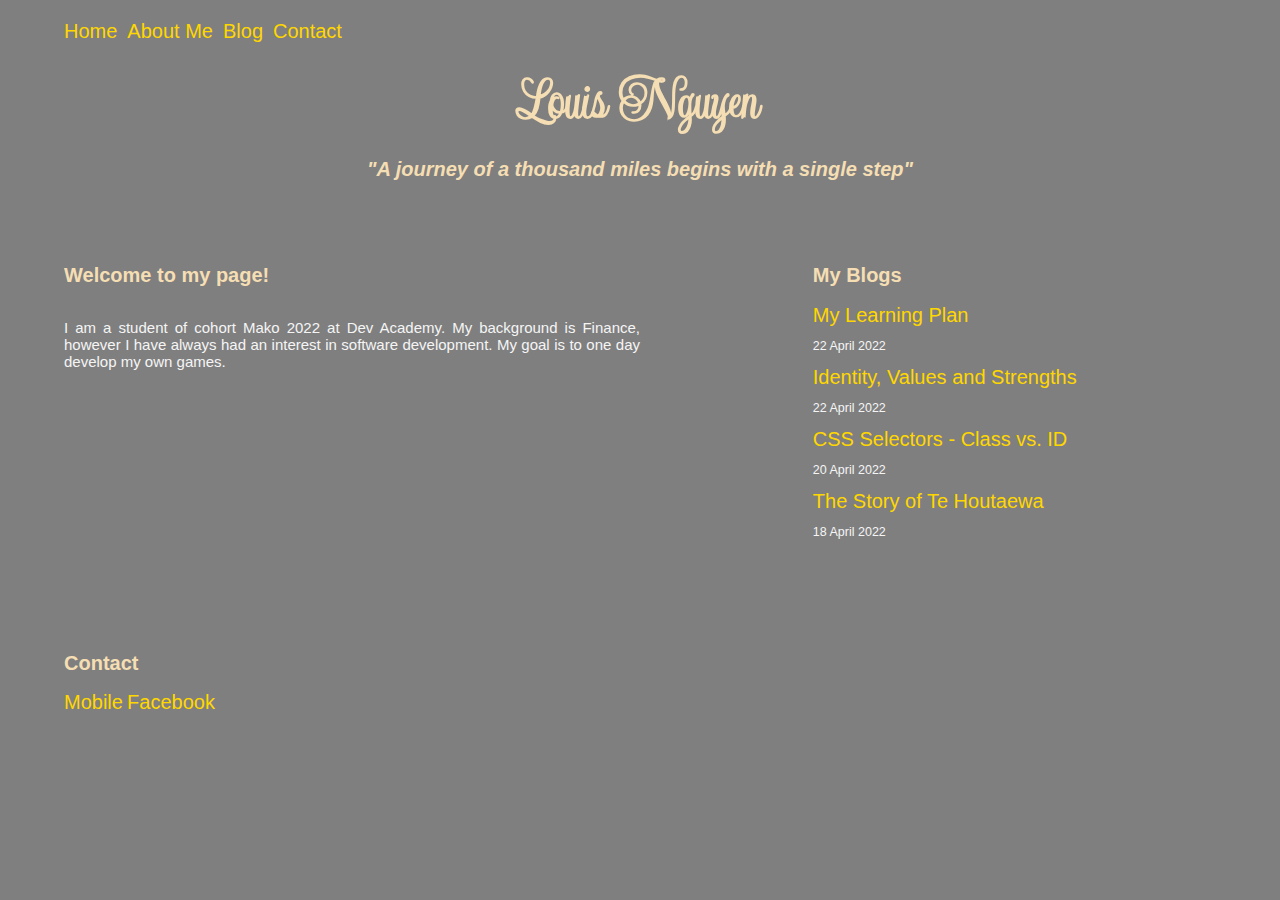
==== index.html @ 523f65c2 "Add link to new blog entries and update Contact section" ====
<!DOCTYPE html>
<html>
  <head>
    <meta charset="UTF-8">
    <link href="https://fonts.googleapis.com/css2?family=Updock&display=swap" rel="stylesheet">
    <link href="styles/main.css" rel="stylesheet" type="text/css">
    <title>Louis Nguyen - My journey to become developer</title>
  </head>
  <body>
    <header class="header">
      <nav class="nav-bar">
      <ul class="nav-list">
        <li>
          <a href="/#home">Home</a>
          </li>
        <li>
          <a href="/#about">About Me</a>
        </li>
        <li>
          <a href="/#blog">Blog</a>
        </li>
        <li>
          <a href="/#contact">Contact</a>
        </li>
      </ul>
    </nav>
    </header>
    <div id="home">
      <h1 style="font-family: 'Updock', cursive;">Louis Nguyen</h1>
      <h2 style="text-align: center;"><em>"A journey of a thousand miles begins with a single step"</em></h2>
    </div>
    <div class="content">
    <div id="about">
      <h2 style="text-align: left">Welcome to my page!</h2>
      <p>I am a student of cohort Mako 2022 at Dev Academy. My background is Finance, however I have always had an interest in software development. My goal is to one day develop my own games.</p>
    </div>
    <div id="blog">
      <h2>My Blogs</h2>
      <a href="blog/learning-plan.html">My Learning Plan</a>
      <p class="date">22 April 2022</p>
      <a href="blog/identity-values.html">Identity, Values and Strengths</a>
      <p class="date">22 April 2022</p>
      <a href="blog/html-css.html">CSS Selectors - Class vs. ID</a>
      <p class="date">20 April 2022</p>
        <a href="blog/te-houtaewa-template.html">The Story of Te Houtaewa</a>
      <p class="date">18 April 2022</p>
    </div>
    </div>
  </body>
  <footer id="contact">
    <h2>Contact</h2>
    <a href="tel:02XXXXXXXX">Mobile</a>
    <a href="#link to my Facebook page">Facebook</a>
  </footer>
</html>
---- styles/main.css ----
:root {
  font-size: 10px;
}

.nav-list {
  display: flex;
  flex-direction: row;
  padding: 0;
}

.nav-list li {
  list-style: none;
  margin: 0;
  padding: 0 10px 0 0;
}

body {
  background-color: rgba(0, 0, 0, 0.5);
/* background: url("../dev-academy/steps.jpg") center fixed no-repeat;
  background-size: cover; */
  display: block;
  font-family:'Lucida Sans', 'Lucida Sans Regular', 'Lucida Grande', 'Lucida Sans Unicode', Geneva, Verdana, sans-serif;
  font-size: 1.5rem;
  color: whitesmoke;
  text-align: justify;
  margin: 20px 5vw 20px;
  padding: 0;
}

h1, h2, h3 {
  color: wheat;
}

h1 {
  font-family: cursive;
  font-size: 6rem;
  text-align: center;
  margin: 20px 12.5vw 20px;
}

h2 {
  font-size: 2rem;
}

a {
  text-decoration: none;
  color: gold;
  font-size: 2rem;
  margin: 0;
  padding: 0;
}

a:hover {
  text-decoration: underline; /*Underline links when hover*/
}

.content {
  display: flex;
  flex-direction: row;
  justify-content: space-between;
}

#about {
  width: 50%;
  display: flex;
  flex-direction: column;
  margin: 50px 20px 50px 0;
}

#blog {
  width: 35%;
  display: flex;
  flex-direction: column;
  margin: 50px 0 50px;
  text-align: left;
}

.date {
  font-size: 1.25rem;
}

footer {
  margin: 50px 0 20px;
}

/*Do not edit the below yet*/
.no-margin-padding {
  margin: 0px;
  padding: 0px;
  white-space: pre-line;
}

.selectors-h2 {
  text-align: left;
}

#teacher {
  color: blue;
}

.uniform {
  color: green;
}

#white-hat {
  text-decoration: overline white 2px;
}
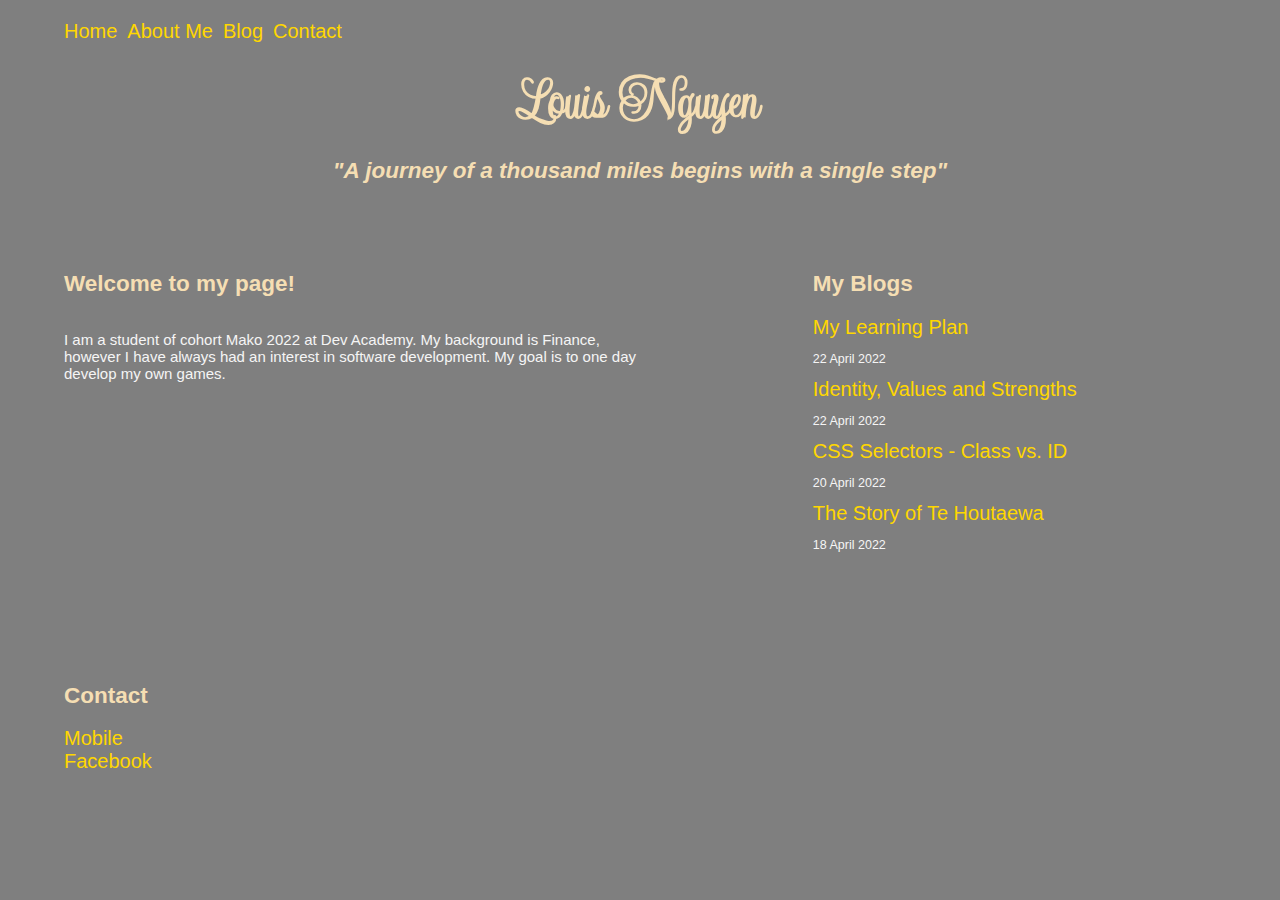
==== commit f81f14d3: "Remove some inline styles" ====
--- a/index.html
+++ b/index.html
@@ -31,7 +31,7 @@
     </div>
     <div class="content">
     <div id="about">
-      <h2 style="text-align: left">Welcome to my page!</h2>
+      <h2>Welcome to my page!</h2>
       <p>I am a student of cohort Mako 2022 at Dev Academy. My background is Finance, however I have always had an interest in software development. My goal is to one day develop my own games.</p>
     </div>
     <div id="blog">
--- a/styles/main.css
+++ b/styles/main.css
@@ -22,7 +22,6 @@
   font-family:'Lucida Sans', 'Lucida Sans Regular', 'Lucida Grande', 'Lucida Sans Unicode', Geneva, Verdana, sans-serif;
   font-size: 1.5rem;
   color: whitesmoke;
-  text-align: justify;
   margin: 20px 5vw 20px;
   padding: 0;
 }
@@ -36,10 +35,6 @@
   font-size: 6rem;
   text-align: center;
   margin: 20px 12.5vw 20px;
-}
-
-h2 {
-  font-size: 2rem;
 }
 
 a {
@@ -60,6 +55,10 @@
   justify-content: space-between;
 }
 
+.h1-blog-entry {
+  font-size: 5.5vmin;
+}
+
 #about {
   width: 50%;
   display: flex;
@@ -72,7 +71,6 @@
   display: flex;
   flex-direction: column;
   margin: 50px 0 50px;
-  text-align: left;
 }
 
 .date {
@@ -83,15 +81,16 @@
   margin: 50px 0 20px;
 }
 
+#contact {
+  display: flex;
+  flex-direction: column;
+}
+
 /*Do not edit the below yet*/
 .no-margin-padding {
   margin: 0px;
   padding: 0px;
   white-space: pre-line;
-}
-
-.selectors-h2 {
-  text-align: left;
 }
 
 #teacher {
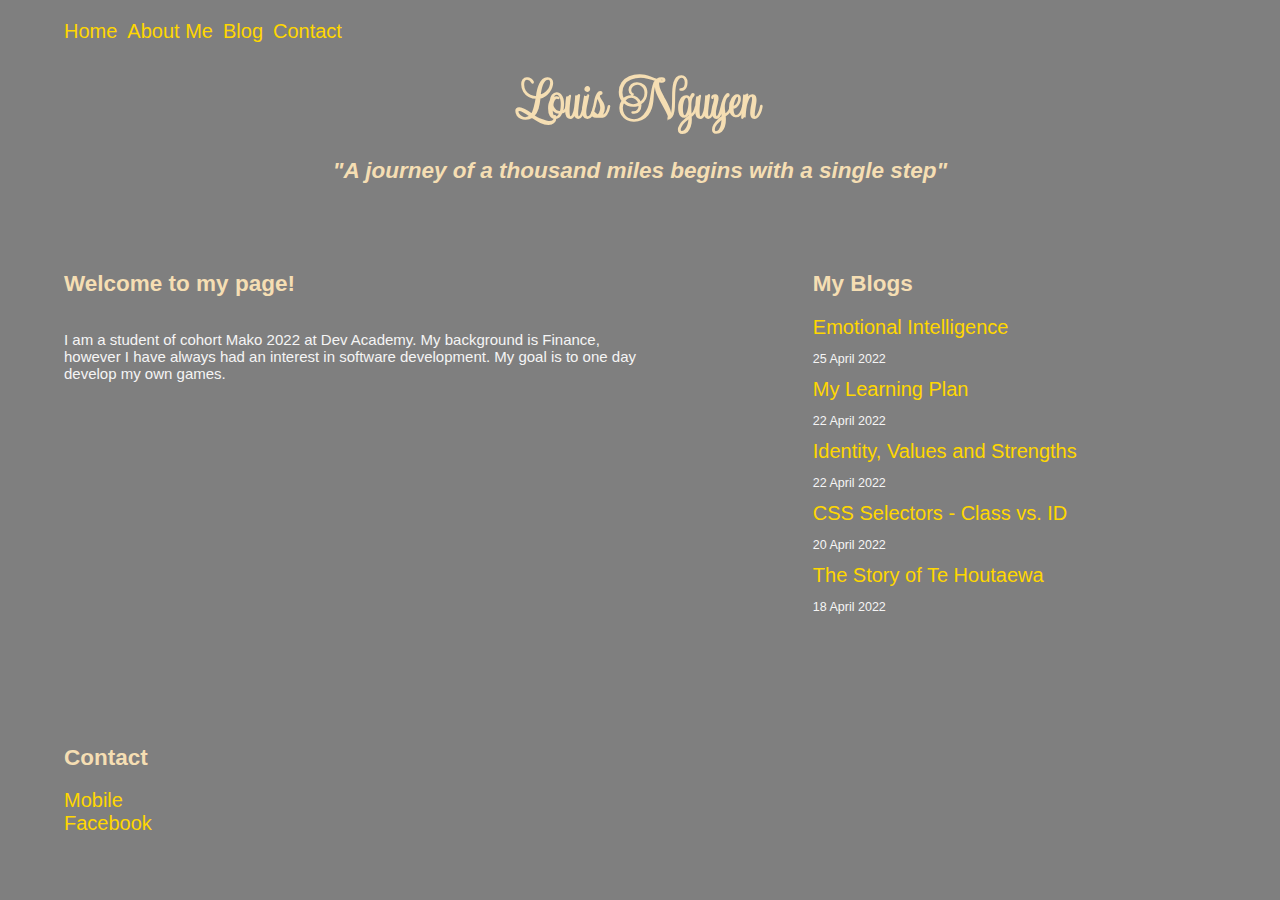
==== commit 93d766b6: "Add Emotional Intelligence blog entry" ====
--- a/index.html
+++ b/index.html
@@ -36,6 +36,8 @@
     </div>
     <div id="blog">
       <h2>My Blogs</h2>
+      <a href="blog/emotional-intelligence.html">Emotional Intelligence</a>
+      <p class="date">25 April 2022</p>
       <a href="blog/learning-plan.html">My Learning Plan</a>
       <p class="date">22 April 2022</p>
       <a href="blog/identity-values.html">Identity, Values and Strengths</a>
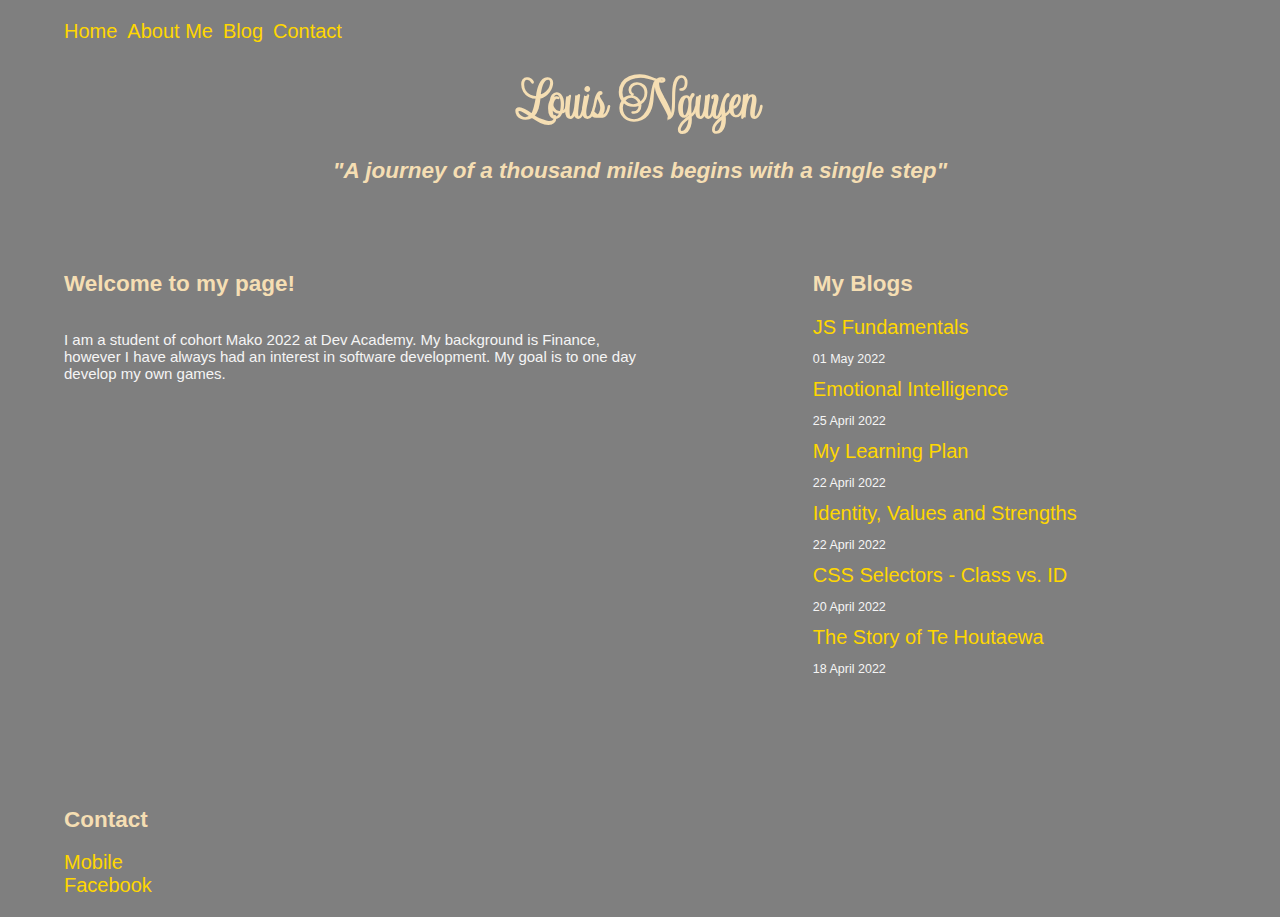
==== commit 80c86d3c: "Update link to JS Fundamentals blog entry" ====
--- a/index.html
+++ b/index.html
@@ -36,6 +36,8 @@
     </div>
     <div id="blog">
       <h2>My Blogs</h2>
+      <a href="blog/javascript-dom.html">JS Fundamentals</a>
+      <p class="date">01 May 2022</p>
       <a href="blog/emotional-intelligence.html">Emotional Intelligence</a>
       <p class="date">25 April 2022</p>
       <a href="blog/learning-plan.html">My Learning Plan</a>
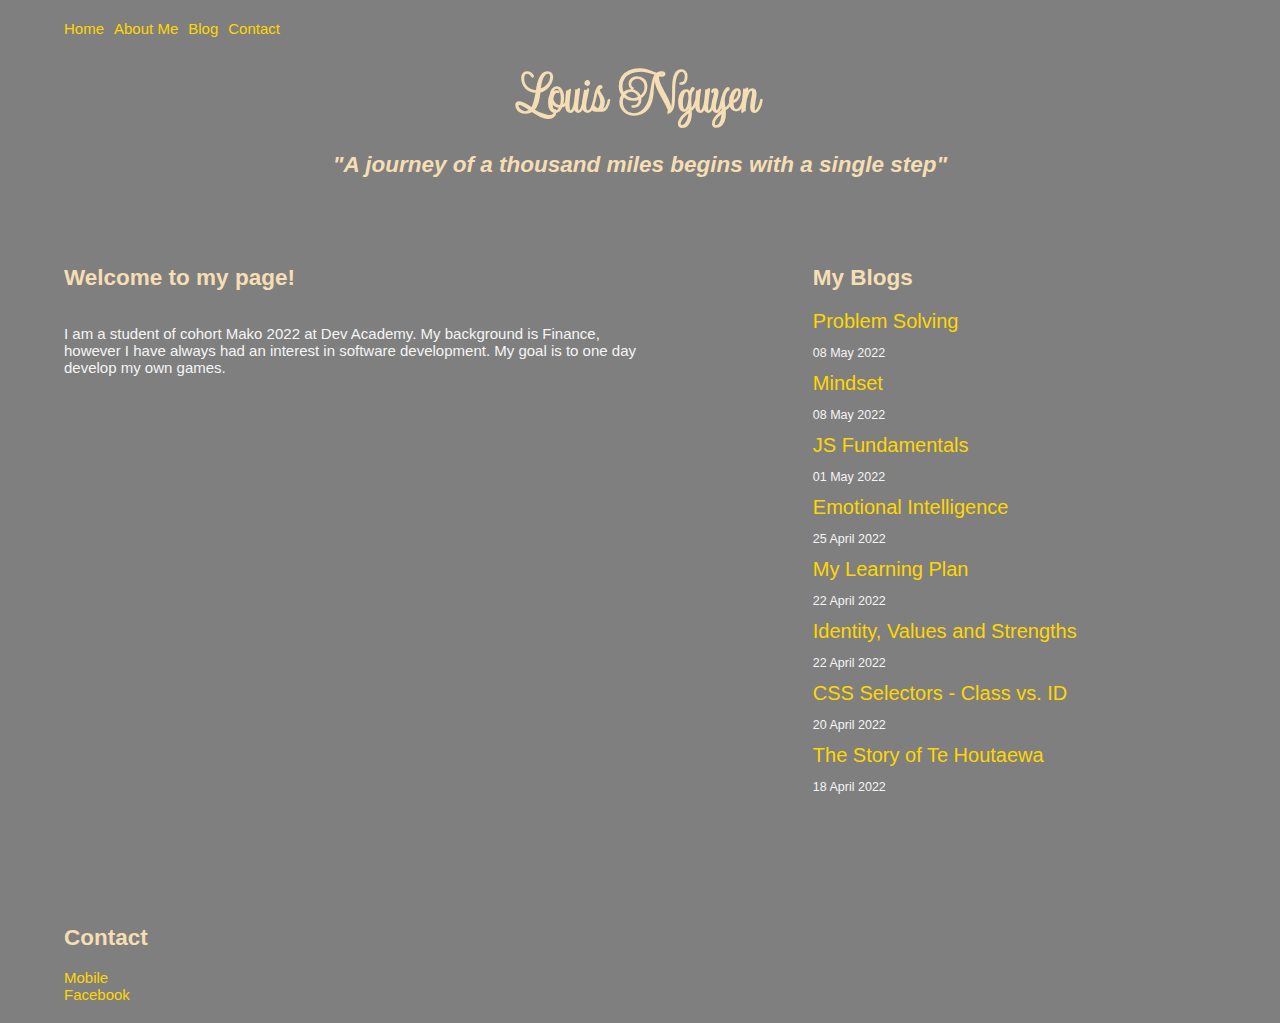
==== commit 5b491fef: "Add links to new blog entries" ====
--- a/index.html
+++ b/index.html
@@ -36,18 +36,22 @@
     </div>
     <div id="blog">
       <h2>My Blogs</h2>
-      <a href="blog/javascript-dom.html">JS Fundamentals</a>
-      <p class="date">01 May 2022</p>
-      <a href="blog/emotional-intelligence.html">Emotional Intelligence</a>
-      <p class="date">25 April 2022</p>
-      <a href="blog/learning-plan.html">My Learning Plan</a>
-      <p class="date">22 April 2022</p>
-      <a href="blog/identity-values.html">Identity, Values and Strengths</a>
-      <p class="date">22 April 2022</p>
-      <a href="blog/html-css.html">CSS Selectors - Class vs. ID</a>
-      <p class="date">20 April 2022</p>
-        <a href="blog/te-houtaewa-template.html">The Story of Te Houtaewa</a>
-      <p class="date">18 April 2022</p>
+        <a class="blog" href="blog/problem-solving.html">Problem Solving</a>
+        <p class="date">08 May 2022</p>
+        <a class="blog" href="blog/neuroplasticity.html">Mindset</a>
+        <p class="date">08 May 2022</p>
+        <a class="blog" href="blog/javascript-dom.html">JS Fundamentals</a>
+        <p class="date">01 May 2022</p>
+        <a class="blog" href="blog/emotional-intelligence.html">Emotional Intelligence</a>
+        <p class="date">25 April 2022</p>
+        <a class="blog" href="blog/learning-plan.html">My Learning Plan</a>
+        <p class="date">22 April 2022</p>
+        <a class="blog" href="blog/identity-values.html">Identity, Values and Strengths</a>
+        <p class="date">22 April 2022</p>
+        <a class="blog" href="blog/html-css.html">CSS Selectors - Class vs. ID</a>
+        <p class="date">20 April 2022</p>
+        <a class="blog" href="blog/te-houtaewa-template.html">The Story of Te Houtaewa</a>
+        <p class="date">18 April 2022</p>
     </div>
     </div>
   </body>
--- a/styles/main.css
+++ b/styles/main.css
@@ -40,7 +40,6 @@
 a {
   text-decoration: none;
   color: gold;
-  font-size: 2rem;
   margin: 0;
   padding: 0;
 }
@@ -49,6 +48,15 @@
   text-decoration: underline; /*Underline links when hover*/
 }
 
+a.blog {
+  font-size: 2rem;
+}
+
+code {
+  font-size: 1.3rem;
+  background-color: cornflowerblue;
+  color: black;
+}
 .content {
   display: flex;
   flex-direction: row;
@@ -86,6 +94,17 @@
   flex-direction: column;
 }
 
+table {
+  border-collapse: collapse;
+  width: 100%;
+}
+
+th, td {
+  border: 1px solid #dddddd;
+  text-align: left;
+  padding: 8px
+}
+
 /*Do not edit the below yet*/
 .no-margin-padding {
   margin: 0px;
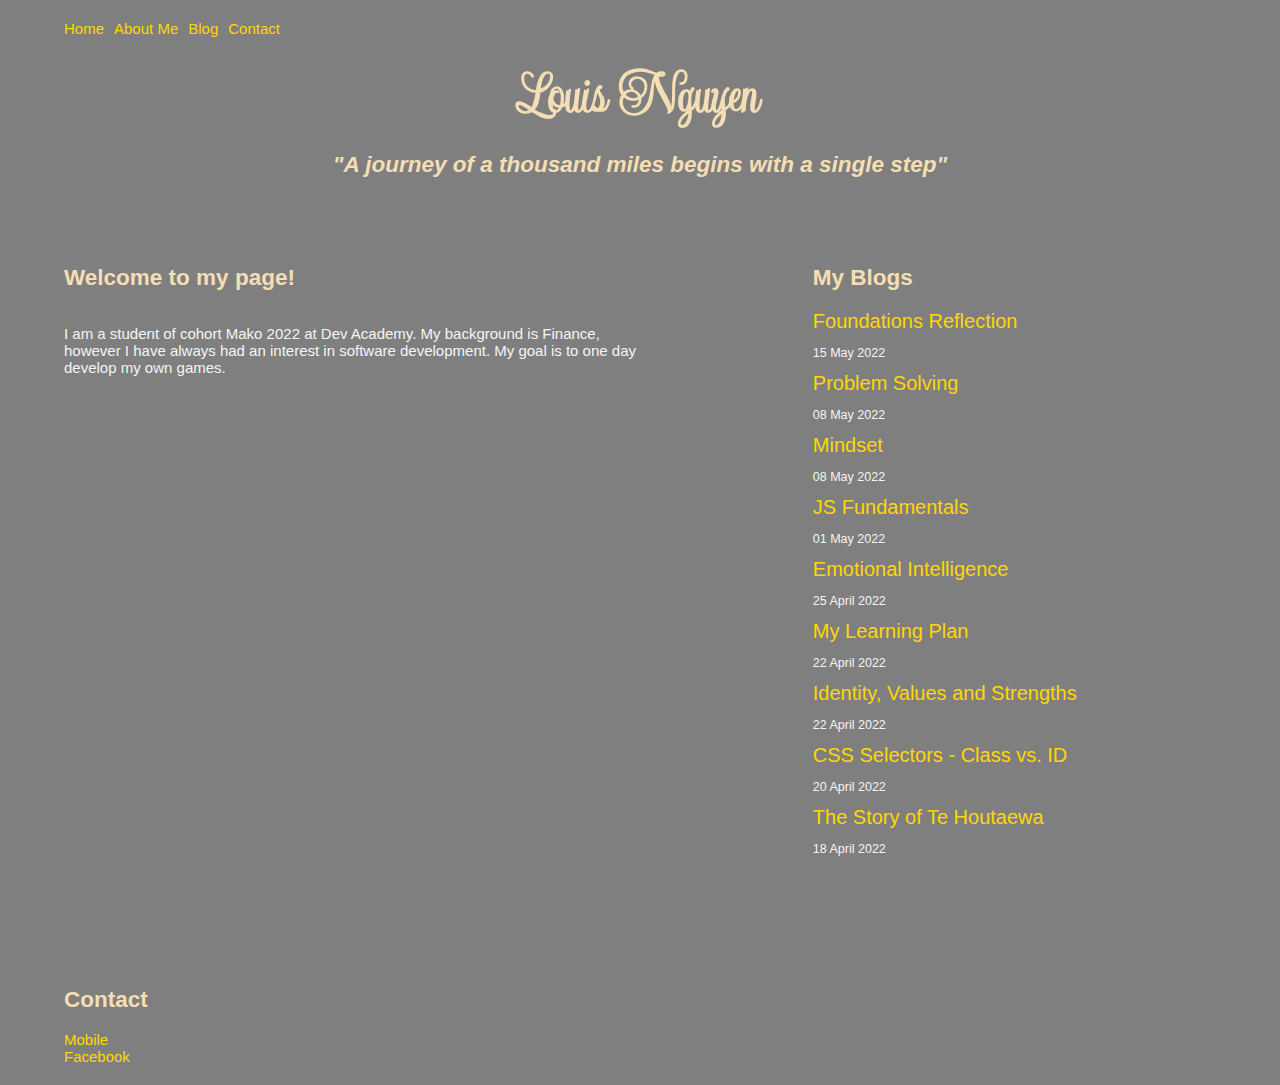
==== commit fbb7f2e7: "Update link to Foundations Reflection blog entry" ====
--- a/index.html
+++ b/index.html
@@ -36,22 +36,24 @@
     </div>
     <div id="blog">
       <h2>My Blogs</h2>
-        <a class="blog" href="blog/problem-solving.html">Problem Solving</a>
-        <p class="date">08 May 2022</p>
-        <a class="blog" href="blog/neuroplasticity.html">Mindset</a>
-        <p class="date">08 May 2022</p>
-        <a class="blog" href="blog/javascript-dom.html">JS Fundamentals</a>
-        <p class="date">01 May 2022</p>
-        <a class="blog" href="blog/emotional-intelligence.html">Emotional Intelligence</a>
-        <p class="date">25 April 2022</p>
-        <a class="blog" href="blog/learning-plan.html">My Learning Plan</a>
-        <p class="date">22 April 2022</p>
-        <a class="blog" href="blog/identity-values.html">Identity, Values and Strengths</a>
-        <p class="date">22 April 2022</p>
-        <a class="blog" href="blog/html-css.html">CSS Selectors - Class vs. ID</a>
-        <p class="date">20 April 2022</p>
-        <a class="blog" href="blog/te-houtaewa-template.html">The Story of Te Houtaewa</a>
-        <p class="date">18 April 2022</p>
+      <a class="blog" href="blog/foundations-reflection.html">Foundations Reflection</a>
+      <p class="date">15 May 2022</p>
+      <a class="blog" href="blog/problem-solving.html">Problem Solving</a>
+      <p class="date">08 May 2022</p>
+      <a class="blog" href="blog/neuroplasticity.html">Mindset</a>
+      <p class="date">08 May 2022</p>
+      <a class="blog" href="blog/javascript-dom.html">JS Fundamentals</a>
+      <p class="date">01 May 2022</p>
+      <a class="blog" href="blog/emotional-intelligence.html">Emotional Intelligence</a>
+      <p class="date">25 April 2022</p>
+      <a class="blog" href="blog/learning-plan.html">My Learning Plan</a>
+      <p class="date">22 April 2022</p>
+      <a class="blog" href="blog/identity-values.html">Identity, Values and Strengths</a>
+      <p class="date">22 April 2022</p>
+      <a class="blog" href="blog/html-css.html">CSS Selectors - Class vs. ID</a>
+      <p class="date">20 April 2022</p>
+      <a class="blog" href="blog/te-houtaewa-template.html">The Story of Te Houtaewa</a>
+      <p class="date">18 April 2022</p>
     </div>
     </div>
   </body>
--- a/styles/main.css
+++ b/styles/main.css
@@ -57,6 +57,14 @@
   background-color: cornflowerblue;
   color: black;
 }
+.mindset-img-center {
+  display: block;
+  margin-left: auto;
+  margin-right: auto;
+  width: 35% auto;
+  height: 35% auto;
+}
+
 .content {
   display: flex;
   flex-direction: row;
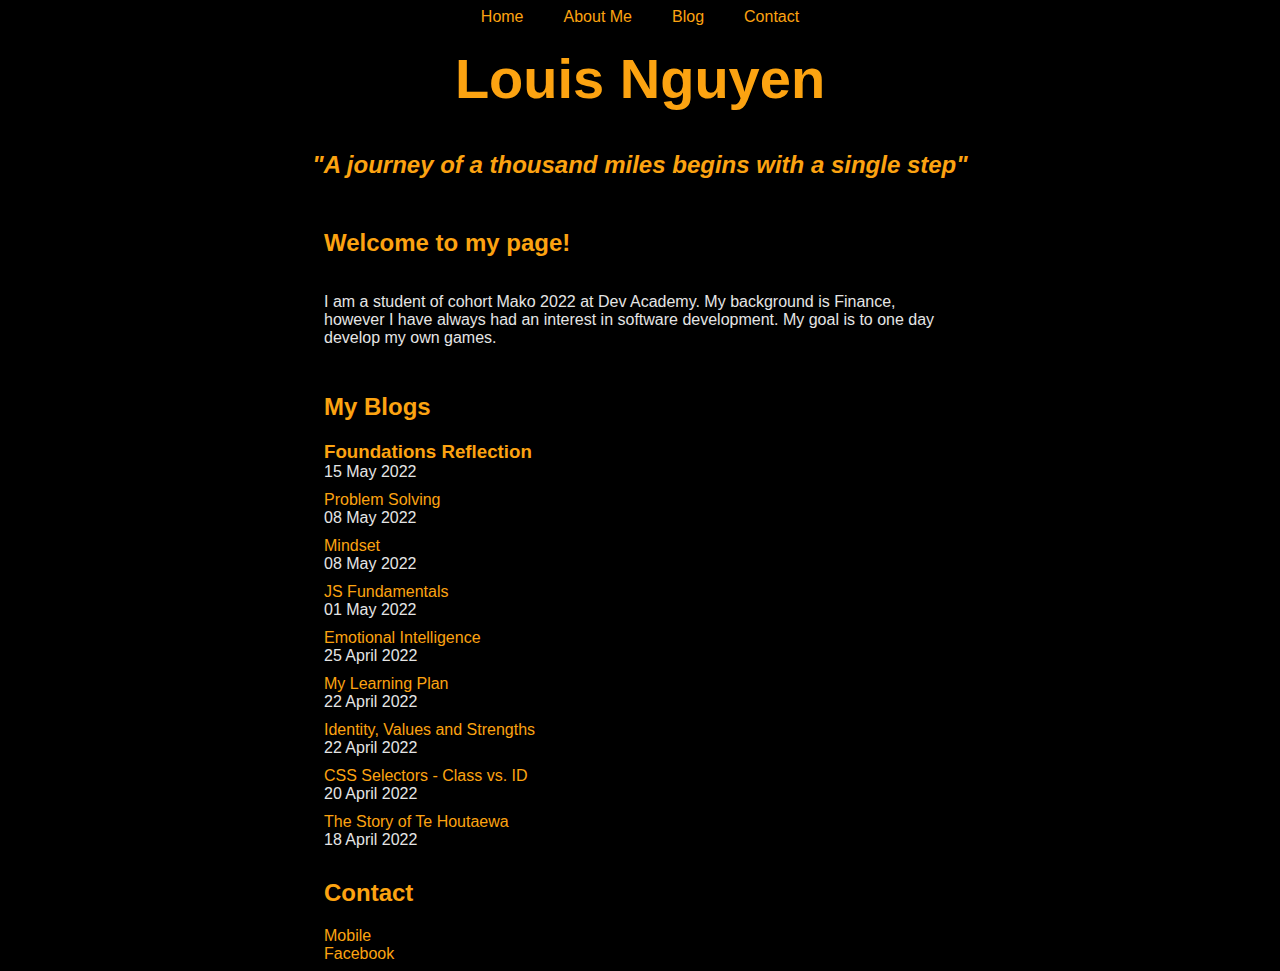
==== commit 553b042a: "update media queries for responsive HTML and CSS" ====
--- a/index.html
+++ b/index.html
@@ -1,14 +1,18 @@
 <!DOCTYPE html>
-<html>
-  <head>
-    <meta charset="UTF-8">
-    <link href="https://fonts.googleapis.com/css2?family=Updock&display=swap" rel="stylesheet">
-    <link href="styles/main.css" rel="stylesheet" type="text/css">
-    <title>Louis Nguyen - My journey to become developer</title>
-  </head>
-  <body>
-    <header class="header">
-      <nav class="nav-bar">
+<html lang="en">
+<head>
+  <meta charset="UTF-8">
+  <meta http-equiv="X-UA-Compatible" content="IE=edge">
+  <meta name="viewport" content="width=device-width, initial-scale=1.0">
+  <link rel="preconnect" href="https://fonts.googleapis.com">
+  <link rel="preconnect" href="https://fonts.gstatic.com" crossorigin>
+  <link href="https://fonts.googleapis.com/css2?family=Poppins&display=swap" rel="stylesheet">
+  <link href="styles/main.css" rel="stylesheet" type="text/css">
+  <title>Louis Nguyen - My journey to become developer</title>
+</head>
+<body>
+  <header class="header">
+    <nav class="nav-bar">
       <ul class="nav-list">
         <li>
           <a href="/#home">Home</a>
@@ -24,42 +28,61 @@
         </li>
       </ul>
     </nav>
-    </header>
-    <div id="home">
-      <h1 style="font-family: 'Updock', cursive;">Louis Nguyen</h1>
-      <h2 style="text-align: center;"><em>"A journey of a thousand miles begins with a single step"</em></h2>
-    </div>
-    <div class="content">
-    <div id="about">
+  </header>
+  <div id="home" class="heading">
+    <h1>Louis Nguyen</h1>
+    <h2 class="home-page-quote"><em>"A journey of a thousand miles begins with a single step"</em></h2>
+  </div>
+  <div class="content">
+    <div id="about" class="about">
       <h2>Welcome to my page!</h2>
       <p>I am a student of cohort Mako 2022 at Dev Academy. My background is Finance, however I have always had an interest in software development. My goal is to one day develop my own games.</p>
     </div>
-    <div id="blog">
+    <div id="blog" class="blog">
       <h2>My Blogs</h2>
-      <a class="blog" href="blog/foundations-reflection.html">Foundations Reflection</a>
-      <p class="date">15 May 2022</p>
-      <a class="blog" href="blog/problem-solving.html">Problem Solving</a>
-      <p class="date">08 May 2022</p>
-      <a class="blog" href="blog/neuroplasticity.html">Mindset</a>
-      <p class="date">08 May 2022</p>
-      <a class="blog" href="blog/javascript-dom.html">JS Fundamentals</a>
-      <p class="date">01 May 2022</p>
-      <a class="blog" href="blog/emotional-intelligence.html">Emotional Intelligence</a>
-      <p class="date">25 April 2022</p>
-      <a class="blog" href="blog/learning-plan.html">My Learning Plan</a>
-      <p class="date">22 April 2022</p>
-      <a class="blog" href="blog/identity-values.html">Identity, Values and Strengths</a>
-      <p class="date">22 April 2022</p>
-      <a class="blog" href="blog/html-css.html">CSS Selectors - Class vs. ID</a>
-      <p class="date">20 April 2022</p>
-      <a class="blog" href="blog/te-houtaewa-template.html">The Story of Te Houtaewa</a>
-      <p class="date">18 April 2022</p>
+        <li class="blog-entry">
+          <h3><a class="blog" href="blog/foundations-reflection.html">Foundations Reflection</a></h3>
+          <p class="date">15 May 2022</p>
+        </li>
+        <li class="blog-entry">
+          <a class="blog" href="blog/problem-solving.html">Problem Solving</a>
+          <p class="date">08 May 2022</p>
+        </li>
+        <li class="blog-entry">
+          <a class="blog" href="blog/neuroplasticity.html">Mindset</a>
+          <p class="date">08 May 2022</p>
+        </li>
+        <li class="blog-entry">
+          <a class="blog" href="blog/javascript-dom.html">JS Fundamentals</a>
+          <p class="date">01 May 2022</p>
+        </li>
+        <li class="blog-entry">
+          <a class="blog" href="blog/emotional-intelligence.html">Emotional Intelligence</a>
+          <p class="date">25 April 2022</p>
+        </li>
+        <li class="blog-entry"></li>
+          <a class="blog" href="blog/learning-plan.html">My Learning Plan</a>
+          <p class="date">22 April 2022</p>
+        </li>
+        <li class="blog-entry"></li>
+          <a class="blog" href="blog/identity-values.html">Identity, Values and Strengths</a>
+          <p class="date">22 April 2022</p>
+        </li>
+        <li class="blog-entry"></li>
+          <a class="blog" href="blog/html-css.html">CSS Selectors - Class vs. ID</a>
+          <p class="date">20 April 2022</p>
+        </li>
+        <li class="blog-entry"></li>
+          <a class="blog" href="blog/te-houtaewa-template.html">The Story of Te Houtaewa</a>
+          <p class="date">18 April 2022</p>
+        </li>
     </div>
-    </div>
-  </body>
-  <footer id="contact">
-    <h2>Contact</h2>
-    <a href="tel:02XXXXXXXX">Mobile</a>
-    <a href="#link to my Facebook page">Facebook</a>
-  </footer>
+  </div>
+</body>
+<footer id="contact" class="footer">
+  <h2>Contact</h2>
+  <a class="" href="tel:02XXXXXXXX" >Mobile</a>
+  <a class=""href="#link to my Facebook page" >Facebook</a>
+</footer>
+</body>
 </html>--- a/styles/main.css
+++ b/styles/main.css
@@ -1,55 +1,103 @@
-:root {
-  font-size: 10px;
+
+
+body {
+  display: flex;
+  flex-flow: column;
+  background-color: #000000;
+/* background: url("../dev-academy/steps.jpg") center fixed no-repeat;
+  background-size: cover; */
+  font-family:'Lucida Sans', 'Lucida Sans Regular', 'Lucida Grande', 'Lucida Sans Unicode', Geneva, Verdana, sans-serif;
+  color: #E5E5E5;
+}
+
+.header {
+  display: flex;
+  flex-flow: row wrap;
+  justify-content: center;
+}
+
+.nav-bar {
+  display: flex;
 }
 
 .nav-list {
   display: flex;
-  flex-direction: row;
-  padding: 0;
+  padding: 0;
+  margin: 0;
 }
 
 .nav-list li {
   list-style: none;
+  padding: 0 10px 0;
+  margin: 0 10px 0;
+}
+
+.heading {
+  display: flex;
+  flex-flow: column wrap;
+}
+
+.content {
+  display: flex;
+  flex-direction: column;
+  justify-content: center;
+  margin: 0 30% 0;
+}
+
+.about {
+  display: flex;
+  flex-direction: column;
+  margin: 20px 0;
+}
+
+.blog {
+  display: flex;
+  flex-direction: column;
+}
+
+.blog li {
+  list-style: none;
+}
+
+.date {
+  display: flex;
+  padding: 0;
+  margin: 0 10px 10px 0px;
+}
+
+.footer {
+  display: flex;
+  flex-direction: column;
+  margin: 0 30% 0;
+}
+
+h1, h2, h3 {
+  color: #FCA311;
+  padding: 0;
   margin: 0;
-  padding: 0 10px 0 0;
-}
-
-body {
-  background-color: rgba(0, 0, 0, 0.5);
-/* background: url("../dev-academy/steps.jpg") center fixed no-repeat;
-  background-size: cover; */
-  display: block;
-  font-family:'Lucida Sans', 'Lucida Sans Regular', 'Lucida Grande', 'Lucida Sans Unicode', Geneva, Verdana, sans-serif;
-  font-size: 1.5rem;
-  color: whitesmoke;
-  margin: 20px 5vw 20px;
-  padding: 0;
-}
-
-h1, h2, h3 {
-  color: wheat;
 }
 
 h1 {
-  font-family: cursive;
-  font-size: 6rem;
+  /* font-family: 'Poppins', sans-serif; */
+  font-size: 3.5em;
   text-align: center;
   margin: 20px 12.5vw 20px;
 }
 
+h2 {
+  padding: 0;
+  margin: 20px 0;
+}
+
 a {
   text-decoration: none;
-  color: gold;
+  color: #FCA311;
+  padding: 0;
   margin: 0;
-  padding: 0;
 }
 
 a:hover {
   text-decoration: underline; /*Underline links when hover*/
-}
-
-a.blog {
-  font-size: 2rem;
 }
 
 code {
@@ -57,6 +105,11 @@
   background-color: cornflowerblue;
   color: black;
 }
+
+.home-page-quote {
+  text-align: center;
+}
+
 .mindset-img-center {
   display: block;
   margin-left: auto;
@@ -65,43 +118,6 @@
   height: 35% auto;
 }
 
-.content {
-  display: flex;
-  flex-direction: row;
-  justify-content: space-between;
-}
-
-.h1-blog-entry {
-  font-size: 5.5vmin;
-}
-
-#about {
-  width: 50%;
-  display: flex;
-  flex-direction: column;
-  margin: 50px 20px 50px 0;
-}
-
-#blog {
-  width: 35%;
-  display: flex;
-  flex-direction: column;
-  margin: 50px 0 50px;
-}
-
-.date {
-  font-size: 1.25rem;
-}
-
-footer {
-  margin: 50px 0 20px;
-}
-
-#contact {
-  display: flex;
-  flex-direction: column;
-}
-
 table {
   border-collapse: collapse;
   width: 100%;
@@ -132,3 +148,156 @@
   text-decoration: overline white 2px;
 }
 
+/* MEDIA QUERIES */
+/* Desktop / Laptop */
+@media only screen and (min-width: 1000px) and (max-width: 1600px) {
+  .content {
+    margin: 0 25% 0;
+  }
+
+  .about {
+    margin: 10px 0;
+  }
+
+  .footer {
+    margin: 0 25% 0;
+  }
+}
+
+@media only screen and (min-width: 768px) and (max-width: 1000px) {
+  .heading {
+    margin: 0 5% 0;
+  }
+
+  .content {
+    font-size: 0.9em;
+    margin: 0 10% 0;
+  }
+
+  .about {
+    margin: 10px 0;
+  }
+
+  .footer {
+    margin: 0 10% 0;
+  }
+  
+  h1 {
+    font-size: 3em;
+    margin: 20px 0;
+  }
+
+  h2 {
+    font-size: 1.3em;
+    margin: 15px 0;
+  }
+
+  h3 {
+    font-size: 1.1em;
+  }
+}
+
+/* Tablet */
+@media only screen and (min-width: 483px) and (max-width: 768px) {
+  .heading {
+    margin: 0 5% 0;
+  }
+
+  .content {
+    font-size: 0.9em;
+    margin: 0 5% 0;
+  }
+
+  .about {
+    margin: 10px 0;
+  }
+
+  .footer {
+    margin: 0 5% 0;
+  }
+  
+  h1 {
+    font-size: 2.5em;
+    margin: 20px 0;
+  }
+
+  h2 {
+    font-size: 1.3em;
+    margin: 15px 0;
+  }
+
+  h3 {
+    font-size: 1.1em;
+  }
+}
+
+/* Phone */
+@media only screen and (max-width: 482px) {
+  .nav-list li {
+    padding: 0;
+    margin: 0 8px 0;
+  }
+  
+  .content {
+    font-size: 0.8em;
+    margin: 0 10px 0;
+  }
+
+  .about {
+    margin: 10px 0;
+  }
+
+  .footer {
+    font-size: 0.8em;
+    margin: 10px 10px 0;
+  }
+
+  h1 {
+    font-size: 2em;
+    margin: 15px 8;
+  }
+
+  h2 {
+    font-size: 1em;
+    margin: 10px 0;
+  }
+
+  h3 {
+    font-size: 0.8em;
+  }
+}
+
+@media only screen and (max-width: 320px) {
+  .nav-list li {
+    padding: 0;
+    margin: 0 8px 0;
+  }
+  
+  .content {
+    font-size: 0.8em;
+    margin: 0 10px 0;
+  }
+
+  .about {
+    margin: 10px 0;
+  }
+
+  .footer {
+    font-size: 0.8em;
+    margin: 10px 10px 0;
+  }
+
+  h1 {
+    font-size: 2em;
+    margin: 15px 8px;
+  }
+
+  h2 {
+    font-size: 1em;
+    margin: 10px 0px;
+  }
+
+  h3 {
+    font-size: 0.8em;
+  }
+}